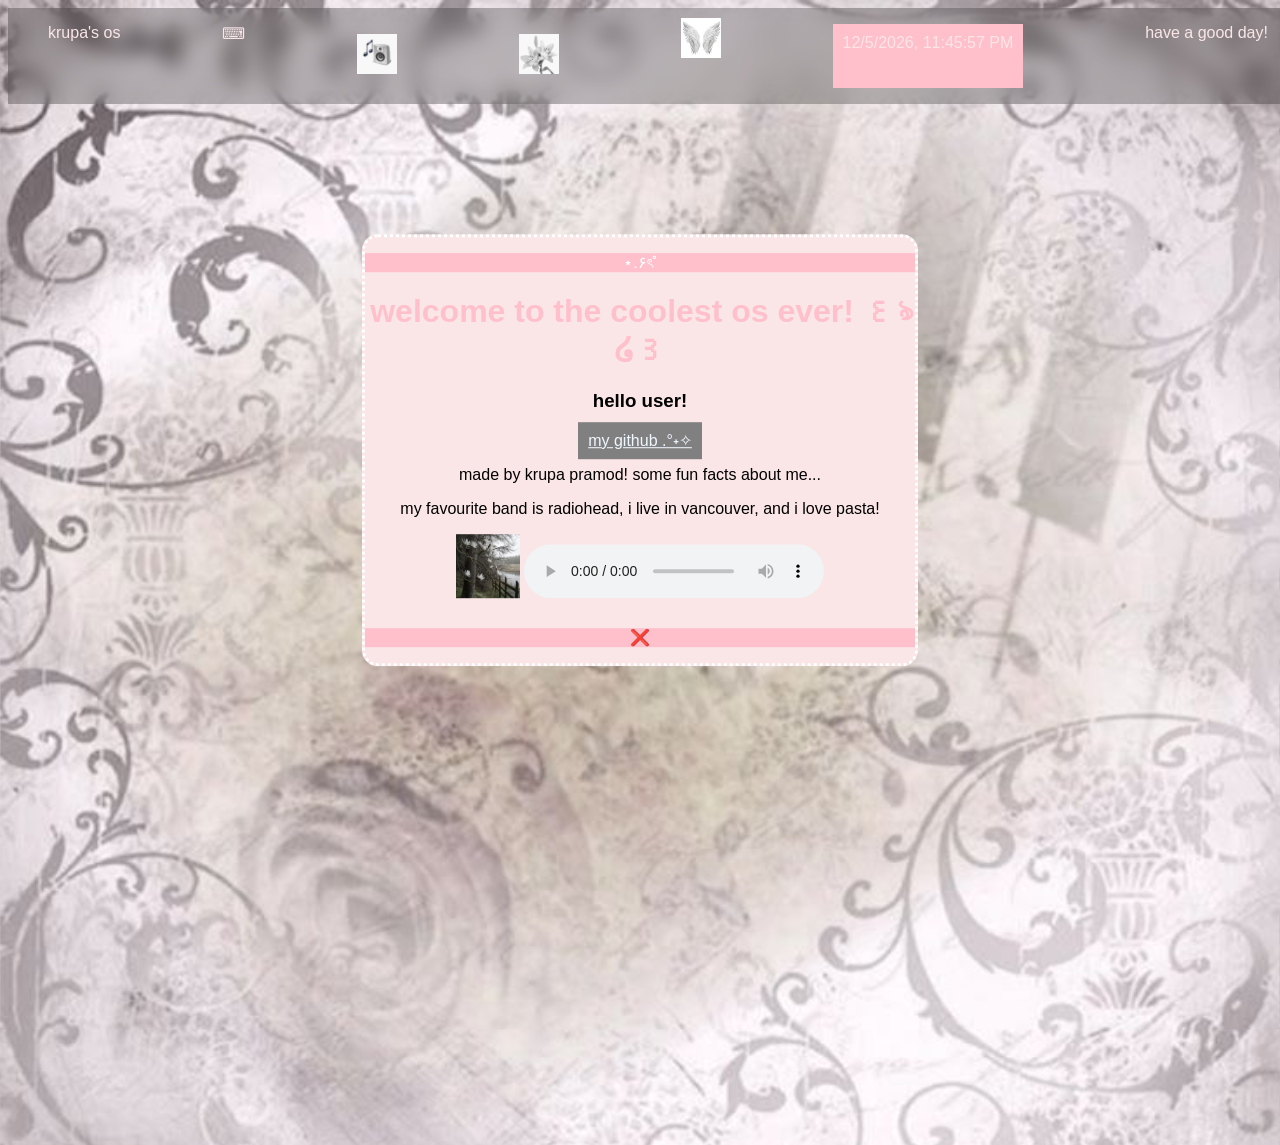
==== index.html @ 2715bdcb "Add files via upload" ====
<!DOCTYPE html>
<html>

    <head>
        <script type="module" src = "script.js"></script>
        <link rel="stylesheet" href="style.css">
    </head>
    <body style = "text-align: center; background-color: #fae6e7; font-family: Arial Narrow, sans-serif; background-image: url(./img/backimg.jpg); background-size:cover;">
        <div id = "welcome" style = "border: dotted, white; width: 550px; border-radius: 16px; position: absolute; top: 50%; left: 50%; 
transform: translate(-50%, -50%); background-color: #fae6e7;">
            <p id = "welcomeheader" style = "color: white; background-color: pink;">⋆.۶ৎ ̊</p>
            
            <h1 style = "color: pink;">welcome to the coolest os ever! ꒰ঌ ໒꒱</h1>
            <h3>hello user!</h3>

            <a style = "color: aliceblue; background-color: gray; padding: 10px;" href="https://github.com/krupa-pramod">my github .°˖✧ </a>


            <p>made by krupa pramod! some fun facts about me... </p>
            <p>my favourite band is radiohead, i live in vancouver, and i love pasta!</p>
        

            <img style = "padding-bottom: 10px; width: 64px; height: 64px;" src="./img/homeimg.jpg" alt="les fleurs">

            <audio style = "padding-bottom: 10px;" controls>
                <source src = "audio/Slowdive - When the Sun Hits (Audio).mp3" type = "audio/mpeg">
                your browser does not support the audio tag.
            </audio>

            <p style="cursor: pointer; background-color: pink;" id = "welcomeclose">❌</p>
        </div>

        

        <div style = "position: absolute; width: 100%; display: flex; backdrop-filter: blur(10px); background-color: rgba(0, 0, 0, 0.25); color: #fae6e7; justify-content: space-between; box-sizing:  border-box; padding: 0 20px;">

            <p style = "margin-left: 20px;">krupa's os</p>

            <p style="cursor: pointer;" id = "welcomeopen">⌨</p>

            <p style="cursor: pointer;" id="musicopen"><img style = "width:40px; height: 40px; padding : 10px;" src="img/songs.jpg" alt=""></p>

    
            <p style="cursor: pointer;" id="currentlyintoopen"><img style = "width:40px; height: 40px; padding : 10px;" src="img/f.jpg" alt=""></p>


            <img style = "width:40px; height: 40px; padding : 10px;" src = "img/angel.jpg">

            <p id = "timeElement" style = "background-color: pink; padding: 10px;">
                Time
            </p>

            <p style = "margin-left: 20px;">have a good day!</p>


        </div>

        <div id = "music" style = "visibility: hidden; border: 2px dotted white; width: 400px; border-radius: 16px; position: absolute; top: 40%; left: 30%; background-color: #fae6e7;">
            <p id="musicheader" style="color: white; background-color: pink; cursor: move;">⋆.۶ৎ ̊</p>
            <h2 style = "color: pink;">some songs 4 u ꒰ঌ ໒꒱</h2>
            <img style = "padding-bottom: 10px; width: 64px; height: 64px;" src = "img/6705b2cf0ccb3664597b7a0aad1a3c39.jpg">
            <audio controls>
                <source src = "audio/Clairo - Bags.mp3">
            </audio>
            <img style = "padding-bottom: 10px; width: 64px; height: 64px;" src = "img/eb4fb37779d525a1157c016534d6c209.jpg">
            <audio controls>
                <source src="./audio/Radiohead - All I Need.mp3">
            </audio>

            <p style="cursor: pointer; background-color: pink;" id="musicclose">❌</p>

        </div>

        <div id = "currentlyinto" style = "visibility: hidden; border: 2px dotted white; width: 1000px; border-radius: 16px; position: absolute; top: 40%; left: 30%; background-color: #fae6e7;">
            <p id="currentlyintoheader" style="color: white; background-color: pink; cursor: move;">⋆.۶ৎ ̊</p>
            <h2 style = "color: pink;">what i'm currently into... ꒰ঌ ໒꒱</h2>
            <div style="display: flex; justify-content: space-around;">
                <div style="padding: 50px; border: dashed white;">
                    <h3 style = "color: white;">books!</h3>
                    <img style = "padding-bottom: 10px; width: 64px; height: 64px;" src = "img/bookthief.jpeg">
                    <p>the book thief</p>
                    <img style = "padding-bottom: 10px; width: 64px; height: 64px;" src = "img/71720uZoL4L._UF1000,1000_QL80_.jpg">
                    <p>the perks of being a wallflower</p>
                </div>

                <div style="padding: 50px; border: dashed white;">

                    <h3 style = "color: white;">movies!</h3>
            
                    <img style = "padding-bottom: 10px; width: 64px; height: 64px;" src = "img/oppenheimer.jpg">
                    <p style = "padding: 10px;">oppenheimer- the historically based story on the scientist that pioneered the manhattan project, and the ethical dilemnas that came with it</p>
            
                    <img style = "padding-bottom: 10px; width: 64px; height: 64px;"  src = "img/nysm.jpg">
                    <p style = "padding: 10px;">now you see me- a film full of plot twists about magicians</p>
            
                    <img style = "padding-bottom: 10px; width: 64px; height: 64px;"  src = "img/inception.jpeg">
                    <p style = "padding: 10px;">an interesting and confusing movie about navigating the subconcious</p>

                </div>
            </div>
            <p style="cursor: pointer; background-color: pink;" id="currentlyintoclose">❌</p>

        </div>
    
    </body>
</html>
---- style.css ----
.selected {
    filter: drop-shadow(0 0 8px pink);
    border-radius: 50px;
}

.songstyle {
    visibility: hidden;
    border: dotted white;
    width: 500px;
    border-radius: 16px;
    position: absolute;
    top: 100px;
    left: 100px;
    background-color: #fae6e7;
    padding: 20px;

}
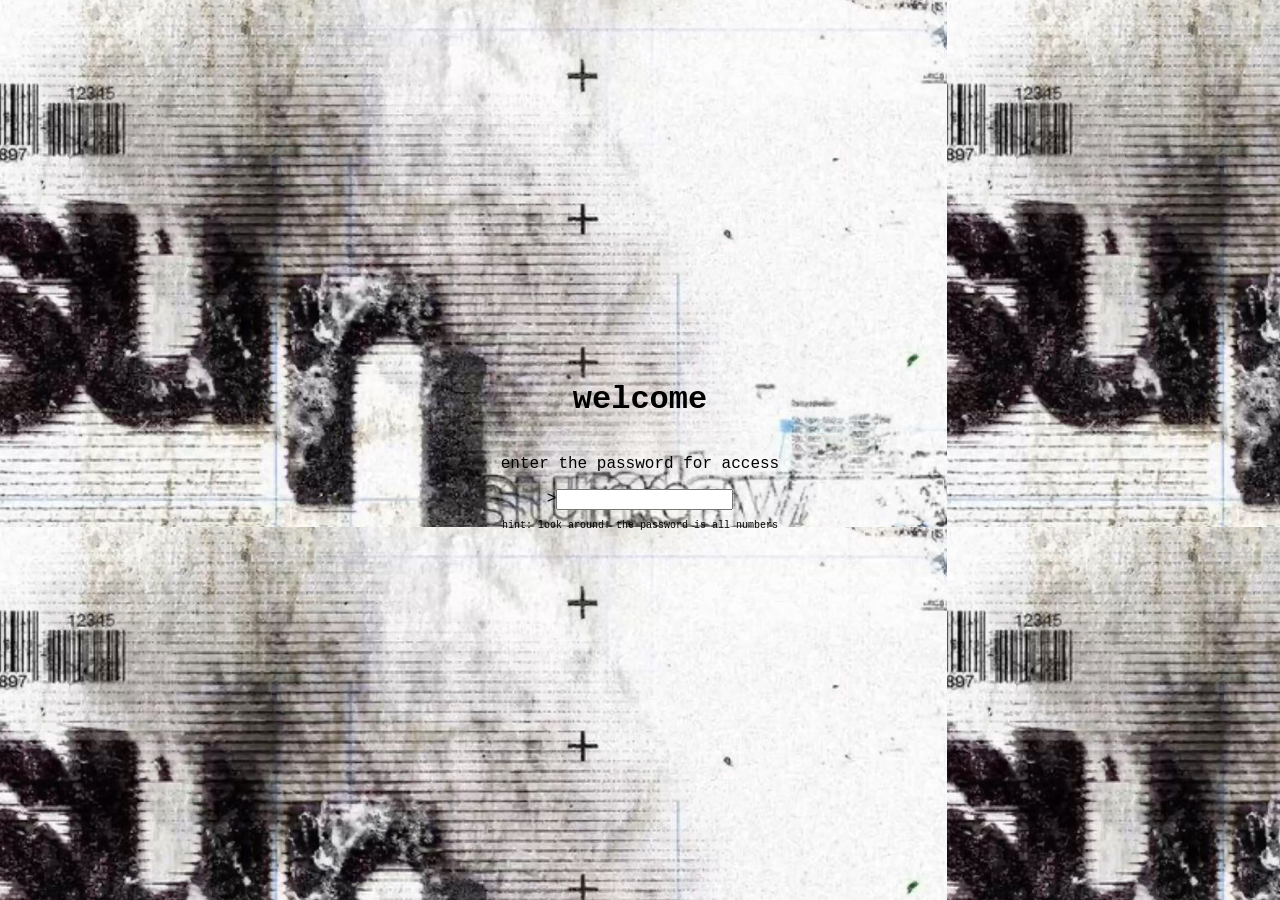
==== commit 1be927c3: "Add files via upload" ====
--- a/index.html
+++ b/index.html
@@ -1,106 +1,22 @@
 <!DOCTYPE html>
-<html>
+<html lang="en">
+<head>
+    <meta charset="UTF-8">
+    <meta name="viewport" content="width=device-width, initial-scale=1.0">
+    <script src="lock.js" defer></script>
+    <title>lock</title>
+</head>
+<body style="
+    background-image: url(./img/lockback.png); font-family: ui-monospace, SFMono-Regular, Menlo, Monaco, Consolas, 'Liberation Mono', 'Courier New', monospace; color: black; display: flex; flex-direction: column; align-items: center; justify-content: center; height: 100vh; margin: 0;">
 
-    <head>
-        <script type="module" src = "script.js"></script>
-        <link rel="stylesheet" href="style.css">
-    </head>
-    <body style = "text-align: center; background-color: #fae6e7; font-family: Arial Narrow, sans-serif; background-image: url(./img/backimg.jpg); background-size:cover;">
-        <div id = "welcome" style = "border: dotted, white; width: 550px; border-radius: 16px; position: absolute; top: 50%; left: 50%; 
-transform: translate(-50%, -50%); background-color: #fae6e7;">
-            <p id = "welcomeheader" style = "color: white; background-color: pink;">⋆.۶ৎ ̊</p>
-            
-            <h1 style = "color: pink;">welcome to the coolest os ever! ꒰ঌ ໒꒱</h1>
-            <h3>hello user!</h3>
+    <h1>welcome</h1>
+    <p>enter the password for access</p>
 
-            <a style = "color: aliceblue; background-color: gray; padding: 10px;" href="https://github.com/krupa-pramod">my github .°˖✧ </a>
+    <div id="lock-in" style="display: flex;align-items: center; justify-content: center;">
+        <span>&gt;</span>
+        <input id="lock-input" type="text" autocomplete="off">
+    </div>
 
-
-            <p>made by krupa pramod! some fun facts about me... </p>
-            <p>my favourite band is radiohead, i live in vancouver, and i love pasta!</p>
-        
-
-            <img style = "padding-bottom: 10px; width: 64px; height: 64px;" src="./img/homeimg.jpg" alt="les fleurs">
-
-            <audio style = "padding-bottom: 10px;" controls>
-                <source src = "audio/Slowdive - When the Sun Hits (Audio).mp3" type = "audio/mpeg">
-                your browser does not support the audio tag.
-            </audio>
-
-            <p style="cursor: pointer; background-color: pink;" id = "welcomeclose">❌</p>
-        </div>
-
-        
-
-        <div style = "position: absolute; width: 100%; display: flex; backdrop-filter: blur(10px); background-color: rgba(0, 0, 0, 0.25); color: #fae6e7; justify-content: space-between; box-sizing:  border-box; padding: 0 20px;">
-
-            <p style = "margin-left: 20px;">krupa's os</p>
-
-            <p style="cursor: pointer;" id = "welcomeopen">⌨</p>
-
-            <p style="cursor: pointer;" id="musicopen"><img style = "width:40px; height: 40px; padding : 10px;" src="img/songs.jpg" alt=""></p>
-
-    
-            <p style="cursor: pointer;" id="currentlyintoopen"><img style = "width:40px; height: 40px; padding : 10px;" src="img/f.jpg" alt=""></p>
-
-
-            <img style = "width:40px; height: 40px; padding : 10px;" src = "img/angel.jpg">
-
-            <p id = "timeElement" style = "background-color: pink; padding: 10px;">
-                Time
-            </p>
-
-            <p style = "margin-left: 20px;">have a good day!</p>
-
-
-        </div>
-
-        <div id = "music" style = "visibility: hidden; border: 2px dotted white; width: 400px; border-radius: 16px; position: absolute; top: 40%; left: 30%; background-color: #fae6e7;">
-            <p id="musicheader" style="color: white; background-color: pink; cursor: move;">⋆.۶ৎ ̊</p>
-            <h2 style = "color: pink;">some songs 4 u ꒰ঌ ໒꒱</h2>
-            <img style = "padding-bottom: 10px; width: 64px; height: 64px;" src = "img/6705b2cf0ccb3664597b7a0aad1a3c39.jpg">
-            <audio controls>
-                <source src = "audio/Clairo - Bags.mp3">
-            </audio>
-            <img style = "padding-bottom: 10px; width: 64px; height: 64px;" src = "img/eb4fb37779d525a1157c016534d6c209.jpg">
-            <audio controls>
-                <source src="./audio/Radiohead - All I Need.mp3">
-            </audio>
-
-            <p style="cursor: pointer; background-color: pink;" id="musicclose">❌</p>
-
-        </div>
-
-        <div id = "currentlyinto" style = "visibility: hidden; border: 2px dotted white; width: 1000px; border-radius: 16px; position: absolute; top: 40%; left: 30%; background-color: #fae6e7;">
-            <p id="currentlyintoheader" style="color: white; background-color: pink; cursor: move;">⋆.۶ৎ ̊</p>
-            <h2 style = "color: pink;">what i'm currently into... ꒰ঌ ໒꒱</h2>
-            <div style="display: flex; justify-content: space-around;">
-                <div style="padding: 50px; border: dashed white;">
-                    <h3 style = "color: white;">books!</h3>
-                    <img style = "padding-bottom: 10px; width: 64px; height: 64px;" src = "img/bookthief.jpeg">
-                    <p>the book thief</p>
-                    <img style = "padding-bottom: 10px; width: 64px; height: 64px;" src = "img/71720uZoL4L._UF1000,1000_QL80_.jpg">
-                    <p>the perks of being a wallflower</p>
-                </div>
-
-                <div style="padding: 50px; border: dashed white;">
-
-                    <h3 style = "color: white;">movies!</h3>
-            
-                    <img style = "padding-bottom: 10px; width: 64px; height: 64px;" src = "img/oppenheimer.jpg">
-                    <p style = "padding: 10px;">oppenheimer- the historically based story on the scientist that pioneered the manhattan project, and the ethical dilemnas that came with it</p>
-            
-                    <img style = "padding-bottom: 10px; width: 64px; height: 64px;"  src = "img/nysm.jpg">
-                    <p style = "padding: 10px;">now you see me- a film full of plot twists about magicians</p>
-            
-                    <img style = "padding-bottom: 10px; width: 64px; height: 64px;"  src = "img/inception.jpeg">
-                    <p style = "padding: 10px;">an interesting and confusing movie about navigating the subconcious</p>
-
-                </div>
-            </div>
-            <p style="cursor: pointer; background-color: pink;" id="currentlyintoclose">❌</p>
-
-        </div>
-    
-    </body>
+    <p style="font-size: x-small;">hint: look around! the password is all numbers</p>
+</body>
 </html>
